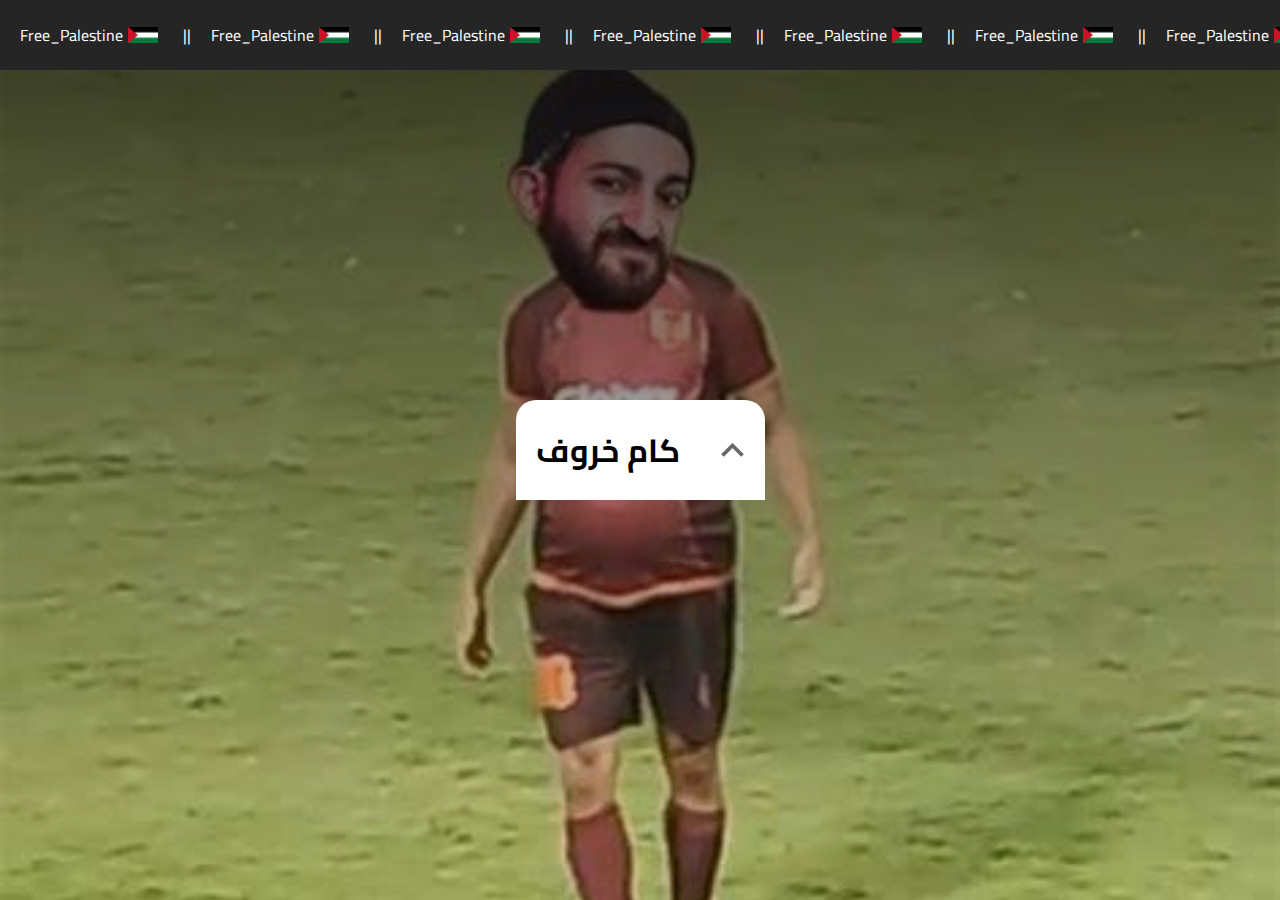
==== index.html @ 416d12b0 "Add files via upload" ====
<!DOCTYPE html>
<html lang="en">
<head>
    <meta charset="UTF-8">
    <meta name="viewport" content="width=device-width, initial-scale=1.0">
    <link rel="icon" href="images/skrre.webp">
    <title>Skrew</title>
    <style>
        @import url('https://fonts.googleapis.com/css2?family=Cairo:wght@400;500;700&display=swap');
        *{
            padding: 0;
            margin: 0;
            box-sizing: border-box;
            font-family: 'Cairo', sans-serif;
        }
        body{
            height: 100vh;
            background: linear-gradient(rgba(0,0,0,0.7),transparent),
            url(images/elbalf1.jpg);
            background-size: cover;
            position: relative;
            display: flex;
            align-items: center;
            justify-content: center;
        }
        @media (max-width : 768px) {
            body{
                background-position: top center;
            }
            
        }
        .container {
            background-color: #fff;
            display: flex;
            align-items: center;
            gap: 40px;
            padding: 20px;
            border-radius: 20px 20px 0 0;
            cursor: pointer;
            transition: 0.5s ease;
            position: relative;
            z-index: 2;
        }
        .container:hover{
            filter: brightness(0.8);
        }
        .container:hover img{
            transform: rotate(0deg);
        }
        .container img{
            width: 25px;
            transition: 0.5s ease;
            transform: rotate(180deg);
        }
        .box{
            position: relative;
        }
        .box:hover .menu{
            opacity: 1;
            transform: translateX(0);
        }
        .menu{
            position: absolute;
            width: 100%;
            background-color: rgba(0,0,0,0.5);
            border-radius: 0px 0px 20px 20px;
            overflow: hidden;
            transform: translateY(-50px);
            opacity: 0;
            transition: 0.5s ease;
        }
        a{
            display: block;
            text-align: center;
            text-decoration: none;
            color: #fff;
            font-size: 16px;
            padding: 4px;
            border-bottom: 1px solid #8888884f;
            transition: 0.5s ease;
        }
        a:hover{
            letter-spacing: 2px;
            background-color: rgba(0,0,0,0.6);
        }
        .marquee{
            position: absolute;
            display: flex;
            align-items: center;
            gap: 20px;
            top: 0;
            left: 0;
            width: 100%;
            background-color: #252525;
            color: #fff;
            padding: 20px;
            overflow: hidden;
            pointer-events: none;
        }
        .marquee > div{
            display: flex;
            align-items: center;
            gap: 20px;
            animation: move 15s infinite linear;
        }
        @keyframes move {
            0%{
                transform: translateX(0);
            }
            100%{
                transform: translateX(-100%);
            }
            
        } 
    
        .marquee span{
            display: flex;        
            align-items: center;
            gap: 5px;
        }
        .marquee img{
            width: 30px;
            margin-right: 20px;
        }
    </style>
</head>
<body>
    <div class="marquee">
        <div>
            <span>Free_Palestine <img src="images/R.jpg">||</span>
            <span>Free_Palestine <img src="images/R.jpg">||</span>
            <span>Free_Palestine <img src="images/R.jpg">||</span>
            <span>Free_Palestine <img src="images/R.jpg">||</span>            
            <span>Free_Palestine <img src="images/R.jpg">||</span>            
            <span>Free_Palestine <img src="images/R.jpg">||</span>
            <span>Free_Palestine <img src="images/R.jpg">||</span>            
            <span>Free_Palestine <img src="images/R.jpg">||</span>            
        </div>
        <div>
            <span>Free_Palestine <img src="images/R.jpg">||</span>            
            <span>Free_Palestine <img src="images/R.jpg">||</span>            
            <span>Free_Palestine <img src="images/R.jpg">||</span>
            <span>Free_Palestine <img src="images/R.jpg">||</span>
            <span>Free_Palestine <img src="images/R.jpg">||</span> 
            <span>Free_Palestine <img src="images/R.jpg">||</span>
            <span>Free_Palestine <img src="images/R.jpg">||</span>
            <span>Free_Palestine <img src="images/R.jpg">||</span> 
        </div>
    </div>
    <div class="box">
    <div class="container">
        <h1>كام خروف</h1><img src="images/icon-arrow-down.svg" >
    </div>
    <div class="menu">
        <a href="2-players.html" class="plr-2">2 Players</a>
        <a href="3-players.html" class="plr-3">3 Players</a>
        <a href="4-players.html" class="plr-4">4 Players</a>
        <a href="5-players.html" class="plr-5">5 Players</a>
        <a href="6-players.html" class="plr-6">6 Players</a>
        <a href="7-players.html" class="plr-7">7 Players</a>
        <a href="8-players.html" class="plr-8">8 Players</a>
    </div>
</div>

    
</body>
</html>
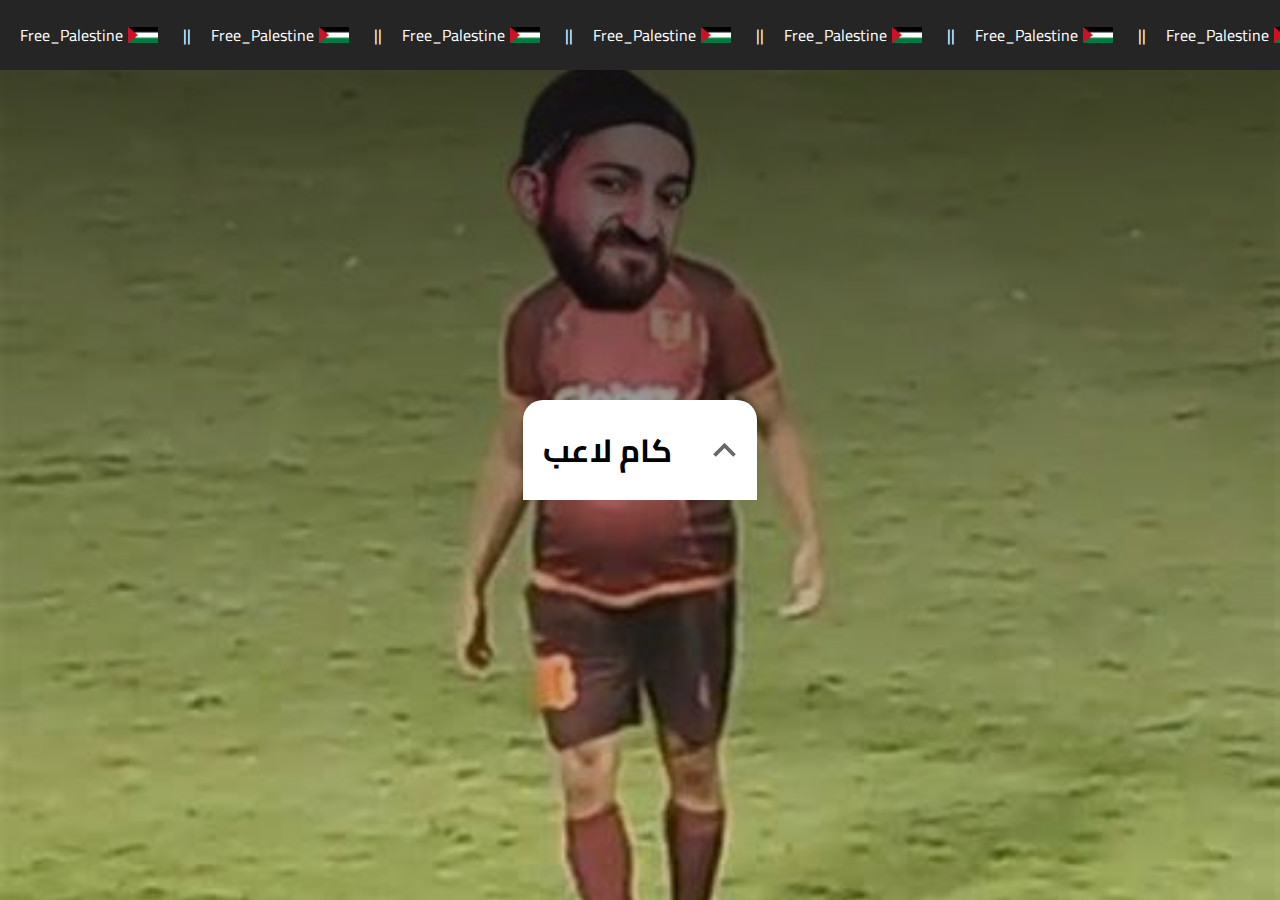
==== commit 88d81896: "Update index.html" ====
--- a/index.html
+++ b/index.html
@@ -149,7 +149,7 @@
     </div>
     <div class="box">
     <div class="container">
-        <h1>كام خروف</h1><img src="images/icon-arrow-down.svg" >
+        <h1>كام لاعب</h1><img src="images/icon-arrow-down.svg" >
     </div>
     <div class="menu">
         <a href="2-players.html" class="plr-2">2 Players</a>
@@ -164,4 +164,4 @@
 
     
 </body>
-</html>+</html>
